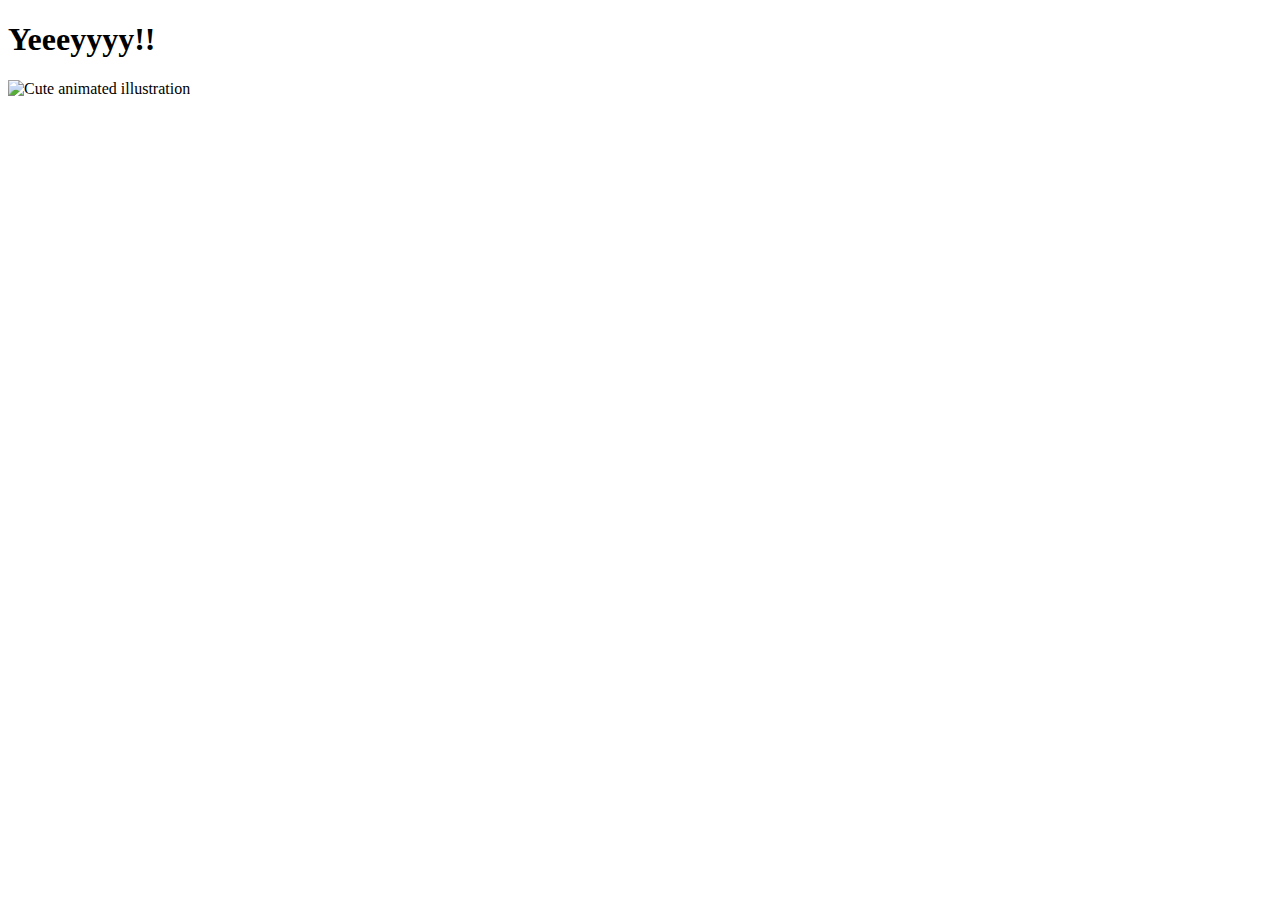
==== yes.html @ 6f7400fd "Create yes.html" ====
<!DOCTYPE html>
<html lang="en">
    <head>
        <link rel="stylesheet" href="./yes_style.css">
        
    </head> 
    <body>
        <div class="container">
            <div >
                <h1 class = "header_text">Yeeeyyyy!!</h1>
            </div>
            <div class="gif_container">
                <img src="https://media0.giphy.com/media/T86i6yDyOYz7J6dPhf/giphy.gif" alt="Cute animated illustration">
            </div>
        </div>
       
    </body> 
</html>
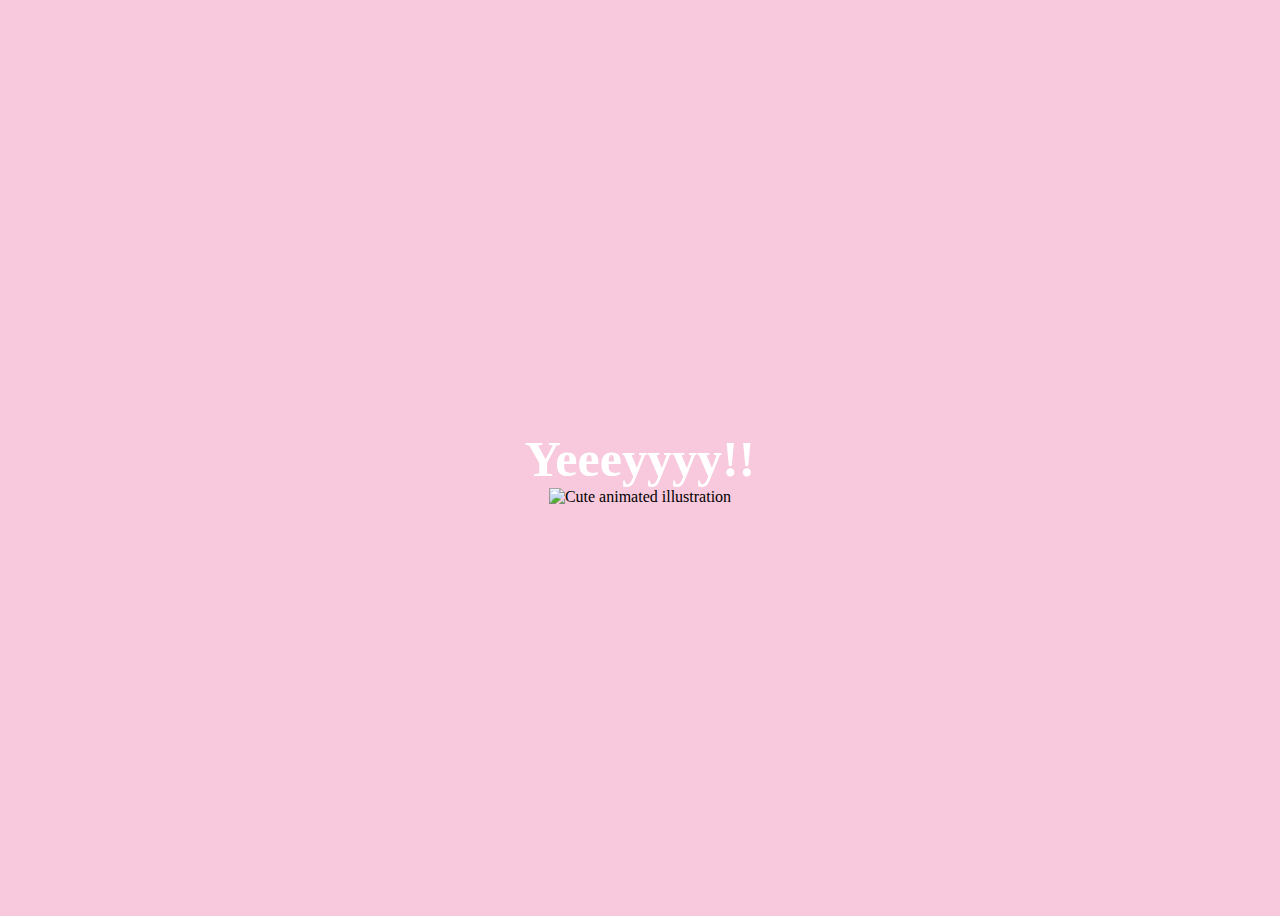
==== commit f772164e: "Update yes.html" ====
--- a/yes.html
+++ b/yes.html
@@ -1,7 +1,7 @@
 <!DOCTYPE html>
 <html lang="en">
     <head>
-        <link rel="stylesheet" href="./yes_style.css">
+        <link rel="stylesheet" href="./yes_styles.css">
         
     </head> 
     <body>
--- a/yes_styles.css
+++ b/yes_styles.css
@@ -0,0 +1,75 @@
+body {
+    display: flex;
+    justify-content: center;
+    align-items: center;
+    height: 100vh;
+    background-color: #F8C8DC;
+}
+
+/* Position the "No" button absolutely within body */
+#noButton {
+    position: absolute;
+    margin-left: 150px;
+    transition: 0.5s;
+    /* Smooth movement */
+}
+
+#yesButton {
+    position: absolute;
+    margin-right: 150px;
+    /* Smooth movement */
+}
+
+.header_text {
+    font-family: 'Nunito';
+    font-size: 50px;
+    font-weight: bold;
+    color: white;
+    text-align: center;
+    margin-top: 20px;
+    margin-bottom: 0px;
+}
+
+.text {
+    font-family: 'Nunito';
+    font-size: 25px;
+    font-weight: bold;
+    color: white;
+    text-align: center;
+    margin-top: 20px;
+    margin-bottom: 0px;
+}
+
+.buttons {
+    display: flex;
+    flex-direction: row;
+    justify-content: center;
+    align-items: center;
+    margin-top: 20px;
+    margin-left: 20px;
+    /* optional: adds some space between the buttons */
+}
+
+.btn {
+    background-color: #FFB6C1;
+    color: white;
+    padding: 15px 32px;
+    text-align: center;
+    display: inline-block;
+    font-size: 16px;
+    margin: 4px 2px;
+    cursor: pointer;
+    border: none;
+    border-radius: 12px;
+    transition: background-color 0.3s ease;
+}
+
+.btn:hover {
+    background-color: #FAF9F6;
+}
+
+.gif_container {
+    display: flex;
+    justify-content: center;
+    align-items: center;
+}
